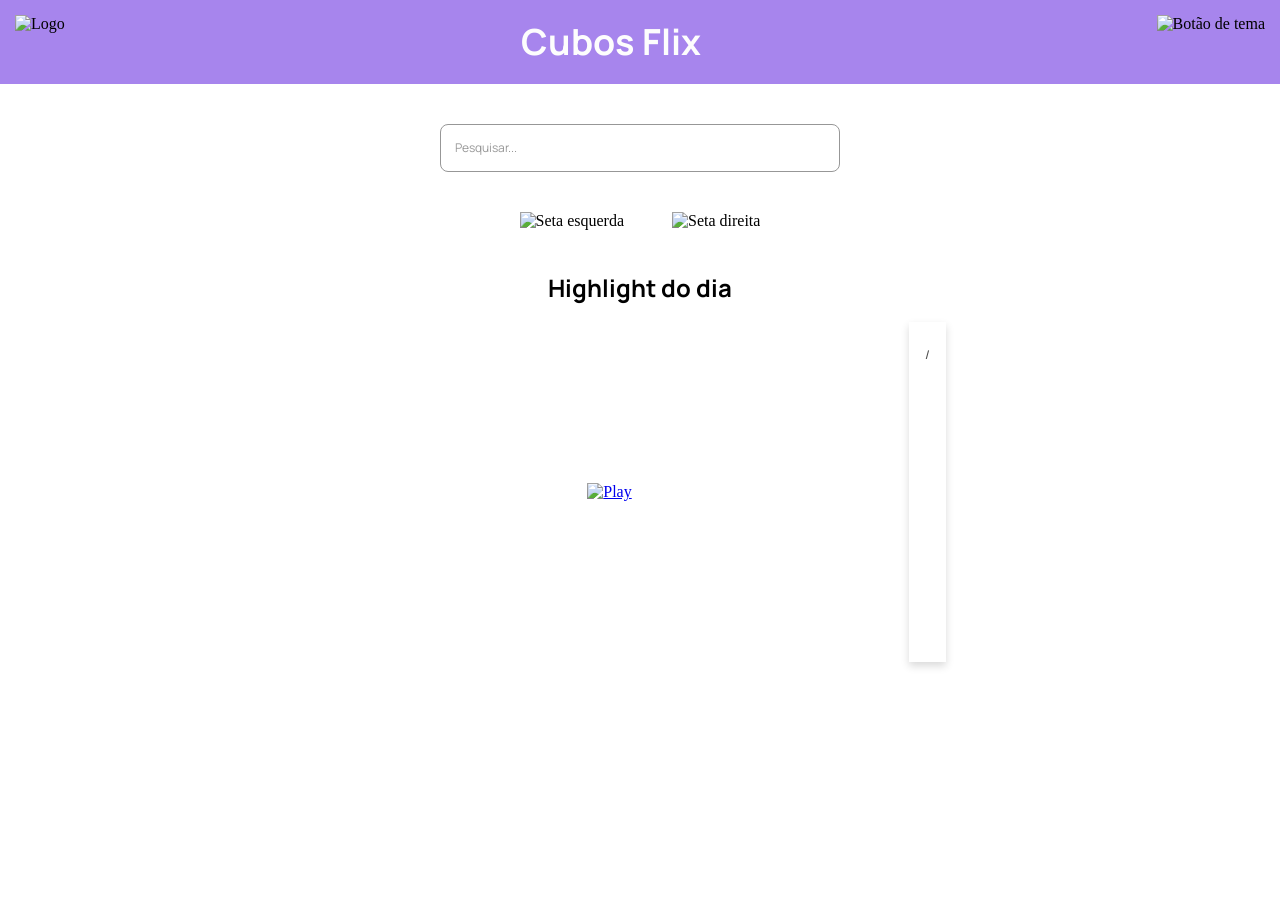
==== index.html @ 29e95ad5 "feat: Movie Viewing, Movie Paging" ====
<!DOCTYPE html>
<html lang="pt-br">
  <head>
    <meta charset="utf-8" />
    <meta name="viewport" content="width=device-width, initial-scale=1" />
    <title>CubosFlix</title>
    <link rel="icon" type="image/png" href="./assets/favicon.svg" />
    <link
      href="https://fonts.googleapis.com/css?family=Manrope:200,300,regular,500,600,700,800"
      rel="stylesheet"
    />
    <link rel="stylesheet" type="text/css" href="./css/style.css" />
    <script
      src="https://cdn.jsdelivr.net/npm/axios/dist/axios.min.js"
      defer
    ></script>
    <script src="script.js" defer></script>
  </head>

  <body>
    <header class="header">
      <img src="./assets/logo.svg" alt="Logo" />
      <h1 class="header__title">Cubos Flix</h1>
      <img
        class="btn-theme"
        src="./assets/light-mode.svg"
        alt="Botão de tema"
      />
    </header>
    <div class="container">
      <input class="input" type="text" placeholder="Pesquisar..." />
      <div class="movies-container">
        <img
          class="btn-prev"
          src="./assets/seta-esquerda-preta.svg"
          alt="Seta esquerda"
        />
        <div class="movies"></div>
        <img
          class="btn-next"
          src="./assets/seta-direita-preta.svg"
          alt="Seta direita"
        />
      </div>
      <h2 class="subtitle">Highlight do dia</h2>
      <div class="highlight">
        <a class="highlight__video-link" href="#" target="_blank">
          <div class="highlight__video">
            <img src="./assets/play.svg" alt="Play" />
          </div>
        </a>
        <div class="highlight__info">
          <div class="highlight__title-rating">
            <h3 class="highlight__title"></h3>
            <span class="highlight__rating"></span>
          </div>
          <div class="highlight__genre-launch">
            <span class="highlight__genres"></span>
            /
            <span class="highlight__launch"></span>
          </div>
          <p class="highlight__description"></p>
        </div>
      </div>
    </div>
    <div class="modal hidden">
      <img src="./assets/close.svg" alt="Close" class="modal__close" />
      <h3 class="modal__title"></h3>
      <img class="modal__img" />
      <p class="modal__description"></p>
      <div class="modal__genre-average">
        <div class="modal__genres"></div>
        <div class="modal__average"></div>
      </div>
    </div>
  </body>
</html>
---- css/style.css ----
* {
  margin: 0;
  padding: 0;
  box-sizing: border-box;
}

body {
  --background-color: #fff;
  --input-border-color: #979797;
  --color: #000;
  --shadow-color: 0px 4px 8px rgba(0, 0, 0, 0.15);
  --highlight-background: #fff;
  --highlight-color: rgba(0, 0, 0, 0.7);
  --highlight-description: #000;

  background-color: var(--background-color);
}

.header {
  background-color: #a785ed;

  display: flex;
  justify-content: space-between;

  margin-bottom: 40px;
  padding: 15px;
}

.header__title {
  font-family: "Manrope", sans-serif;
  font-style: normal;
  font-weight: bold;
  font-size: 36px;
  line-height: 150%;

  color: #fdfdfd;
}

.btn-theme {
  cursor: pointer;
}

.container {
  display: flex;
  flex-direction: column;
  align-items: center;
}

.input {
  all: unset;
  box-sizing: border-box;

  width: 400px;

  background: var(--background-color);

  margin-bottom: 40px;
  padding: 14px;
  border: 1px solid var(--input-border-color);
  border-radius: 8px;

  color: var(--color);
}

.input,
.input::placeholder {
  font-family: "Manrope", sans-serif;
  font-style: normal;
  font-weight: normal;
  font-size: 12px;
  line-height: 150%;
}

.input::placeholder {
  color: var(--input-border-color);
}

.movies-container,
.movies {
  display: flex;
  align-items: center;
  gap: 24px;
}

.movies-container {
  margin-bottom: 40px;
}

.btn-prev,
.btn-next {
  cursor: pointer;
}

.movie {
  background-repeat: no-repeat;
  background-size: cover;
  background-position: center;

  width: 168px;
  height: 300px;

  display: flex;
  flex-direction: column;

  box-shadow: var(--shadow-color);

  cursor: pointer;
}

.movie__info {
  background: rgba(0, 0, 0, 0.8);

  display: flex;
  justify-content: space-between;
  align-items: center;

  margin-top: auto;
  padding: 10px 8px;
}

.movie__title {
  font-family: "Manrope", sans-serif;
  font-style: normal;
  font-weight: bold;
  font-size: 16px;
  line-height: 150%;

  max-width: 100px;
  white-space: nowrap;
  overflow: hidden;
  text-overflow: ellipsis;

  color: #fdfdfd;
}

.movie__rating {
  font-family: "Manrope", sans-serif;
  font-style: normal;
  font-weight: bold;
  font-size: 12px;
  line-height: 150%;

  color: #fbcd6e;
}

.subtitle {
  font-family: "Manrope", sans-serif;
  font-style: normal;
  font-weight: bold;
  font-size: 24px;
  line-height: 150%;

  margin-bottom: 16px;

  color: var(--color);
}

.highlight {
  display: flex;
  gap: 24px;
}

.highlight__video {
  width: 550px;
  height: 340px;

  display: flex;
  justify-content: center;
  align-items: center;
}

.highlight__info {
  max-width: 360px;
  height: 340px;

  background: var(--highlight-background);
  box-shadow: var(--shadow-color);

  padding: 16px;
}

.highlight__title-rating {
  display: flex;
  justify-content: space-between;
  align-items: center;

  margin-bottom: 8px;
}

.highlight__title {
  font-family: "Manrope", sans-serif;
  font-style: normal;
  font-weight: bold;
  font-size: 24px;
  line-height: 150%;

  color: #e183c8;
}

.highlight__rating {
  font-family: "Manrope", sans-serif;
  font-style: normal;
  font-weight: bold;
  font-size: 24px;
  line-height: 150%;

  color: #a785ed;
}

.highlight__genre-launch {
  font-family: "Manrope", sans-serif;
  font-style: normal;
  font-weight: 500;
  font-size: 12px;
  line-height: 150%;

  text-transform: uppercase;

  color: var(--highlight-color);

  margin-bottom: 36px;
}

.highlight__description {
  font-family: "Manrope", sans-serif;
  font-style: normal;
  font-weight: 500;
  font-size: 16px;
  line-height: 150%;

  color: var(--highlight-description);
}

.modal {
  background: rgba(0, 0, 0, 0.8);

  position: fixed;
  top: 0;
  right: 0;
  bottom: 0;
  left: 0;

  display: flex;
  flex-direction: column;
  align-items: center;

  padding: 56px;

  overflow-y: scroll;
}

.hidden {
  display: none;
}

.modal__close {
  cursor: pointer;
  align-self: flex-end;

  margin-bottom: 10px;
}

.modal__title {
  font-family: "Manrope", sans-serif;
  font-style: normal;
  font-weight: bold;
  font-size: 36px;
  line-height: 150%;

  color: #ffffff;

  margin-bottom: 40px;
}

.modal__img {
  max-width: 730px;
  margin-bottom: 20px;
}

.modal__description {
  max-width: 730px;

  font-family: "Manrope", sans-serif;
  font-style: normal;
  font-weight: normal;
  font-size: 20px;
  line-height: 150%;

  color: #ffffff;

  margin-bottom: 20px;
}

.modal__genre-average {
  width: 730px;
  display: flex;
  justify-content: space-between;
  align-items: center;
}

.modal__genres {
  display: flex;
  gap: 12px;
}

.modal__genre,
.modal__average {
  border-radius: 8px;
  padding: 10px;

  font-family: "Manrope", sans-serif;
  font-style: normal;
  font-weight: bold;
  font-size: 20px;
  line-height: 150%;

  color: #ffffff;
}

.modal__genre {
  background: #e183c8;
}

.modal__average {
  background: #a785ed;
}
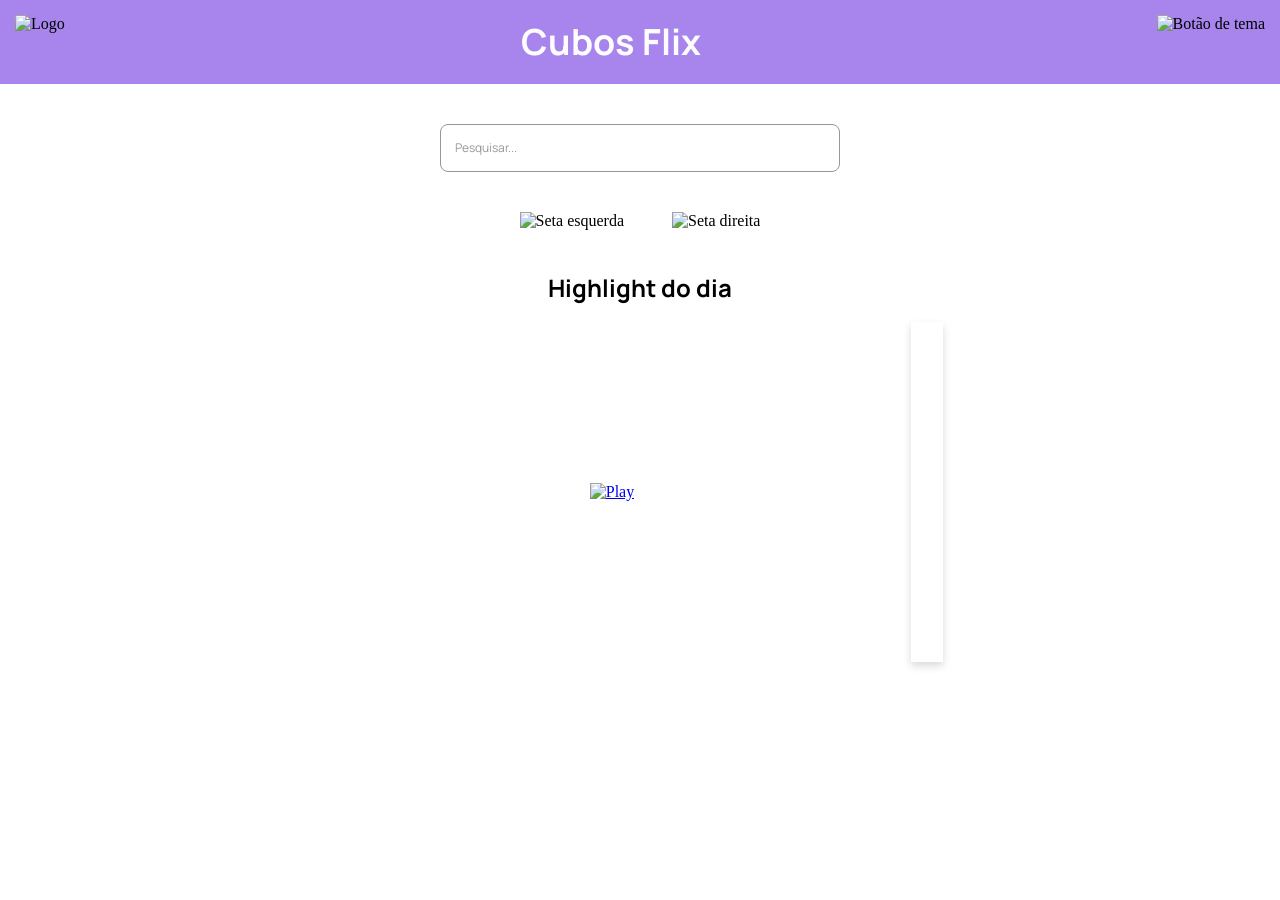
==== commit d617450c: "remove /" ====
--- a/index.html
+++ b/index.html
@@ -10,11 +10,12 @@
       rel="stylesheet"
     />
     <link rel="stylesheet" type="text/css" href="./css/style.css" />
+    <link rel="stylesheet" href="./css/mobile.css" />
     <script
       src="https://cdn.jsdelivr.net/npm/axios/dist/axios.min.js"
       defer
     ></script>
-    <script src="script.js" defer></script>
+    <script type="module" src="./js/script.js" defer></script>
   </head>
 
   <body>
@@ -56,7 +57,6 @@
           </div>
           <div class="highlight__genre-launch">
             <span class="highlight__genres"></span>
-            /
             <span class="highlight__launch"></span>
           </div>
           <p class="highlight__description"></p>
--- a/css/style.css
+++ b/css/style.css
@@ -22,15 +22,15 @@
   display: flex;
   justify-content: space-between;
 
-  margin-bottom: 40px;
-  padding: 15px;
+  margin-bottom: 2.5rem;
+  padding: 0.9375rem;
 }
 
 .header__title {
   font-family: "Manrope", sans-serif;
   font-style: normal;
   font-weight: bold;
-  font-size: 36px;
+  font-size: 2.25rem;
   line-height: 150%;
 
   color: #fdfdfd;
@@ -50,14 +50,14 @@
   all: unset;
   box-sizing: border-box;
 
-  width: 400px;
+  width: 25rem;
 
   background: var(--background-color);
 
-  margin-bottom: 40px;
-  padding: 14px;
-  border: 1px solid var(--input-border-color);
-  border-radius: 8px;
+  margin-bottom: 2.5rem;
+  padding: 0.875rem;
+  border: 0.0625rem solid var(--input-border-color);
+  border-radius: 0.5rem;
 
   color: var(--color);
 }
@@ -67,7 +67,7 @@
   font-family: "Manrope", sans-serif;
   font-style: normal;
   font-weight: normal;
-  font-size: 12px;
+  font-size: 0.75rem;
   line-height: 150%;
 }
 
@@ -79,11 +79,11 @@
 .movies {
   display: flex;
   align-items: center;
-  gap: 24px;
+  gap: 1.5rem;
 }
 
 .movies-container {
-  margin-bottom: 40px;
+  margin-bottom: 2.5rem;
 }
 
 .btn-prev,
@@ -96,8 +96,8 @@
   background-size: cover;
   background-position: center;
 
-  width: 168px;
-  height: 300px;
+  width: 10.5rem;
+  height: 18.75rem;
 
   display: flex;
   flex-direction: column;
@@ -115,17 +115,17 @@
   align-items: center;
 
   margin-top: auto;
-  padding: 10px 8px;
+  padding: 0.625rem 0.5rem;
 }
 
 .movie__title {
   font-family: "Manrope", sans-serif;
   font-style: normal;
   font-weight: bold;
-  font-size: 16px;
-  line-height: 150%;
-
-  max-width: 100px;
+  font-size: 1rem;
+  line-height: 150%;
+
+  max-width: 6.25rem;
   white-space: nowrap;
   overflow: hidden;
   text-overflow: ellipsis;
@@ -137,7 +137,7 @@
   font-family: "Manrope", sans-serif;
   font-style: normal;
   font-weight: bold;
-  font-size: 12px;
+  font-size: 0.75rem;
   line-height: 150%;
 
   color: #fbcd6e;
@@ -147,36 +147,55 @@
   font-family: "Manrope", sans-serif;
   font-style: normal;
   font-weight: bold;
-  font-size: 24px;
-  line-height: 150%;
-
-  margin-bottom: 16px;
+  font-size: 1.5rem;
+  line-height: 150%;
+
+  margin-bottom: 1rem;
 
   color: var(--color);
 }
 
 .highlight {
   display: flex;
-  gap: 24px;
+  gap: 1.5rem;
 }
 
 .highlight__video {
-  width: 550px;
-  height: 340px;
+  width: 34.375rem;
+  height: 21.25rem;
 
   display: flex;
   justify-content: center;
   align-items: center;
+  background-size: cover;
 }
 
 .highlight__info {
-  max-width: 360px;
-  height: 340px;
+  max-width: 22.5rem;
+  height: 21.25rem;
 
   background: var(--highlight-background);
   box-shadow: var(--shadow-color);
 
-  padding: 16px;
+  padding: 1rem;
+
+  /* scroll do Highlight do dia */
+  overflow: auto;
+  margin-bottom: 2.5rem;
+}
+
+/* personalizar scroll */
+::-webkit-scrollbar {
+  width: 0.625rem;
+}
+
+::-webkit-scrollbar-thumb {
+  background-color: rgba(167, 133, 237, 0.5);
+  border-radius: 0.375rem;
+}
+
+::-webkit-scrollbar-track {
+  background-color: transparent;
 }
 
 .highlight__title-rating {
@@ -184,14 +203,14 @@
   justify-content: space-between;
   align-items: center;
 
-  margin-bottom: 8px;
+  margin-bottom: 0.5rem;
 }
 
 .highlight__title {
   font-family: "Manrope", sans-serif;
   font-style: normal;
   font-weight: bold;
-  font-size: 24px;
+  font-size: 1.5rem;
   line-height: 150%;
 
   color: #e183c8;
@@ -201,7 +220,7 @@
   font-family: "Manrope", sans-serif;
   font-style: normal;
   font-weight: bold;
-  font-size: 24px;
+  font-size: 1.5rem;
   line-height: 150%;
 
   color: #a785ed;
@@ -211,21 +230,21 @@
   font-family: "Manrope", sans-serif;
   font-style: normal;
   font-weight: 500;
-  font-size: 12px;
+  font-size: 0.75rem;
   line-height: 150%;
 
   text-transform: uppercase;
 
   color: var(--highlight-color);
 
-  margin-bottom: 36px;
+  margin-bottom: 2.25rem;
 }
 
 .highlight__description {
   font-family: "Manrope", sans-serif;
   font-style: normal;
   font-weight: 500;
-  font-size: 16px;
+  font-size: 1rem;
   line-height: 150%;
 
   color: var(--highlight-description);
@@ -244,7 +263,7 @@
   flex-direction: column;
   align-items: center;
 
-  padding: 56px;
+  padding: 3.5rem;
 
   overflow-y: scroll;
 }
@@ -257,42 +276,42 @@
   cursor: pointer;
   align-self: flex-end;
 
-  margin-bottom: 10px;
+  margin-bottom: 0.625rem;
 }
 
 .modal__title {
   font-family: "Manrope", sans-serif;
   font-style: normal;
   font-weight: bold;
-  font-size: 36px;
+  font-size: 2.25rem;
   line-height: 150%;
 
   color: #ffffff;
 
-  margin-bottom: 40px;
+  margin-bottom: 2.5rem;
 }
 
 .modal__img {
-  max-width: 730px;
-  margin-bottom: 20px;
+  max-width: 45.625rem;
+  margin-bottom: 1.25rem;
 }
 
 .modal__description {
-  max-width: 730px;
+  max-width: 45.625rem;
 
   font-family: "Manrope", sans-serif;
   font-style: normal;
   font-weight: normal;
-  font-size: 20px;
+  font-size: 1.25rem;
   line-height: 150%;
 
   color: #ffffff;
 
-  margin-bottom: 20px;
+  margin-bottom: 1.25rem;
 }
 
 .modal__genre-average {
-  width: 730px;
+  width: 45.625rem;
   display: flex;
   justify-content: space-between;
   align-items: center;
@@ -300,18 +319,18 @@
 
 .modal__genres {
   display: flex;
-  gap: 12px;
+  gap: 0.75rem;
 }
 
 .modal__genre,
 .modal__average {
-  border-radius: 8px;
-  padding: 10px;
-
-  font-family: "Manrope", sans-serif;
-  font-style: normal;
-  font-weight: bold;
-  font-size: 20px;
+  border-radius: 0.5rem;
+  padding: 0.625rem;
+
+  font-family: "Manrope", sans-serif;
+  font-style: normal;
+  font-weight: bold;
+  font-size: 1.25rem;
   line-height: 150%;
 
   color: #ffffff;
@@ -324,3 +343,11 @@
 .modal__average {
   background: #a785ed;
 }
+
+/* Para quando o filme não tiver capa */
+
+.decrease-poster {
+  width: auto;
+  height: 3.75rem;
+  object-fit: cover;
+}
--- a/css/mobile.css
+++ b/css/mobile.css
@@ -0,0 +1,65 @@
+@media screen and (max-width: 768px) {
+  .header__title {
+    font-size: 1.5rem;
+  }
+
+  .input {
+    width: 100%;
+    max-width: 18.75rem;
+  }
+
+  .btn-prev,
+  .btn-next {
+    width: 2rem;
+    height: 2rem;
+  }
+
+  .highlight {
+    flex-direction: column;
+    align-items: center;
+  }
+
+  .highlight__video,
+  .modal__img {
+    width: 90vw;
+    max-height: 50vh;
+    background-position: center;
+    background-size: cover;
+  }
+
+  .movie {
+    width: 9rem;
+    max-height: 14.4rem;
+  }
+
+  .highlight__info {
+    max-width: 90%;
+  }
+
+  .modal {
+    padding: 1rem;
+    overflow-x: hidden;
+  }
+
+  .modal__title {
+    font-size: 2rem;
+  }
+
+  .modal__close {
+    width: 2rem;
+  }
+
+  .modal__genre-average {
+    width: 100%;
+    align-items: flex-end;
+  }
+
+  .modal__genres {
+    flex-direction: column;
+  }
+
+  .modal__genre {
+    align-self: flex-start;
+    font-size: 1rem;
+  }
+}
